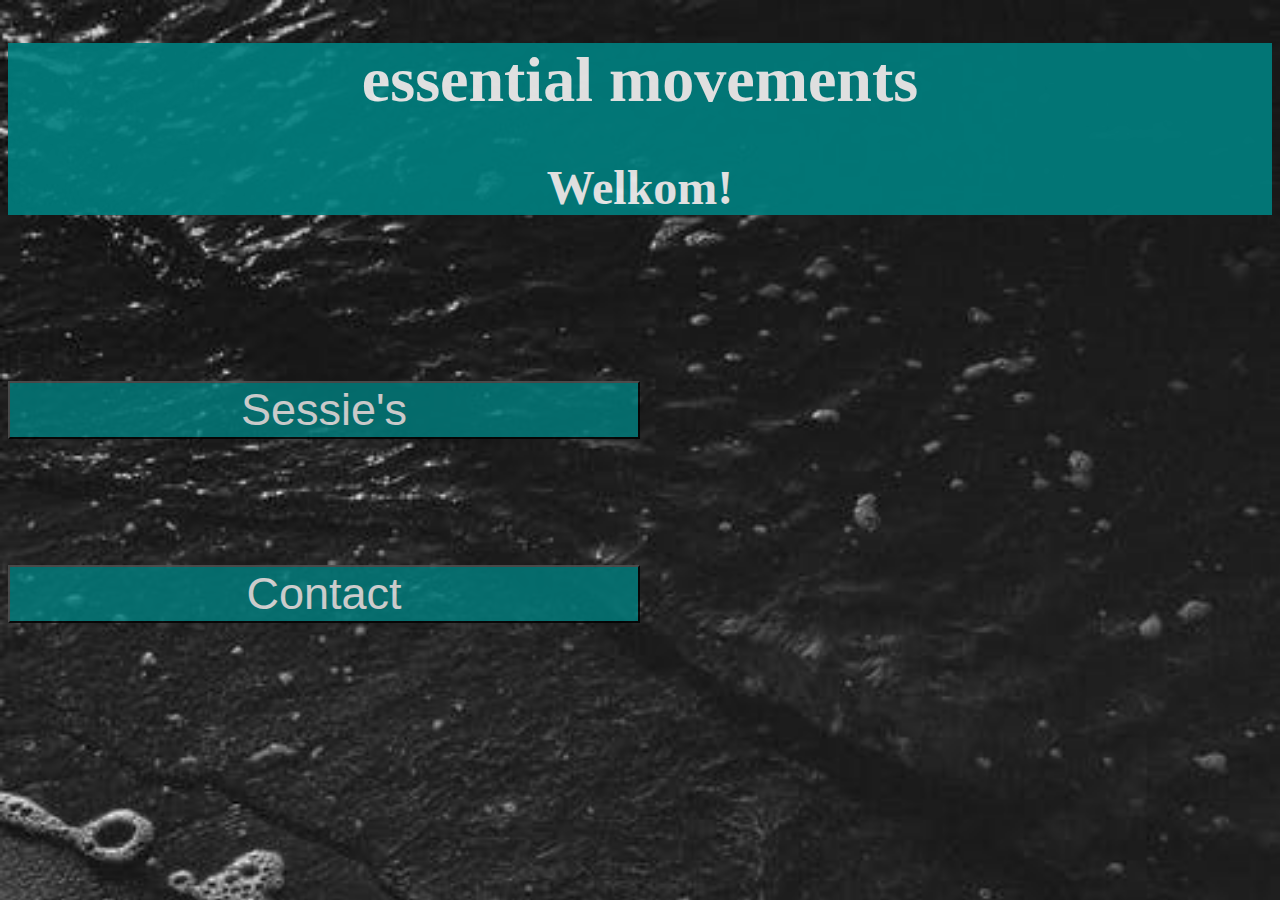
==== Media inn/index.html @ 0bc5a629 "work" ====
<!DOCTYPE html>
<html>

<head>
    <link rel='stylesheet' href='./css/style.css' />
    <title>essential movements</title>
    <style>
        body {
            background-image: url('./pictures/nature6.jpg');
            background-repeat: no-repeat;
            background-attachment: fixed;
            background-size: cover;
        }
    </style>
</head>

<body class='bodyIndex'>
    <div class='title'>
        <h1>essential movements</h1>
        <h2>Welkom!</h2>
    </div>
    <div>
        <a href='/html/indexSessie.html'><button class='buttonIndex'>Sessie's</button></a>
        <a href='/html/contact.html'><button class='buttonIndex'>Contact</button></a>
    </div>
</body>

</html>
---- Media inn/css/style.css ----
body {
    background-image: url('//pictures/nature6.jpg');
    background-repeat: repeat;
    background-attachment: fixed;
    background-size: cover;
}
.nature4{
    height: 80%;
    width: auto;
}
h1 {
    font-size: 4em;
    text-align: center;
    font-weight: bold;
    color: whitesmoke;
}

p{
    font-size: 3em;
    font-weight: bold;
    color: whitesmoke;
    text-align: center;
    margin: 40px,30px;
}

.buttonSessie{
    background-color: teal;
    color: whitesmoke;
    border-color: black;
    opacity: 0.8;
    font-size: 45px;
    text-align: center;
    padding: 0%,10%;
    margin-top: 10%;
    height: 10%;
    width: 50%;
}

.divButtonSessie{
    text-align: center;
}
.buttonHome{
    background-color: teal;
    color: whitesmoke;
    font-size: 26px;
}

.buttonIndex {
    background-color: teal;
    text-align: center;
    font-size: 45px;
    opacity: 0.8;
    padding: 0%,10%;
    margin-top: 10%;
    height: 50%;
    width: 50%;
    color: whitesmoke;
    border-color: black;
}

.fixedHome{
    position: fixed;
}
.center{
      text-align: center;
  }

h2{
    font-size: 3em;
    text-align: center;
    font-weight: bold;
    color: whitesmoke;
}

hr{
    margin-bottom: 50px;
}

.Home{
    padding-left: 50px;
}

.title {
    background-color: teal;
    opacity: 0.9;
    
}

.list{
    font-size: 3em;
    color: whitesmoke;
}

.footer{
    color: teal;
    text-align: left;

}

.contact{
    font-size: 10px;
    color: whitesmoke;
    text-align: center;
}
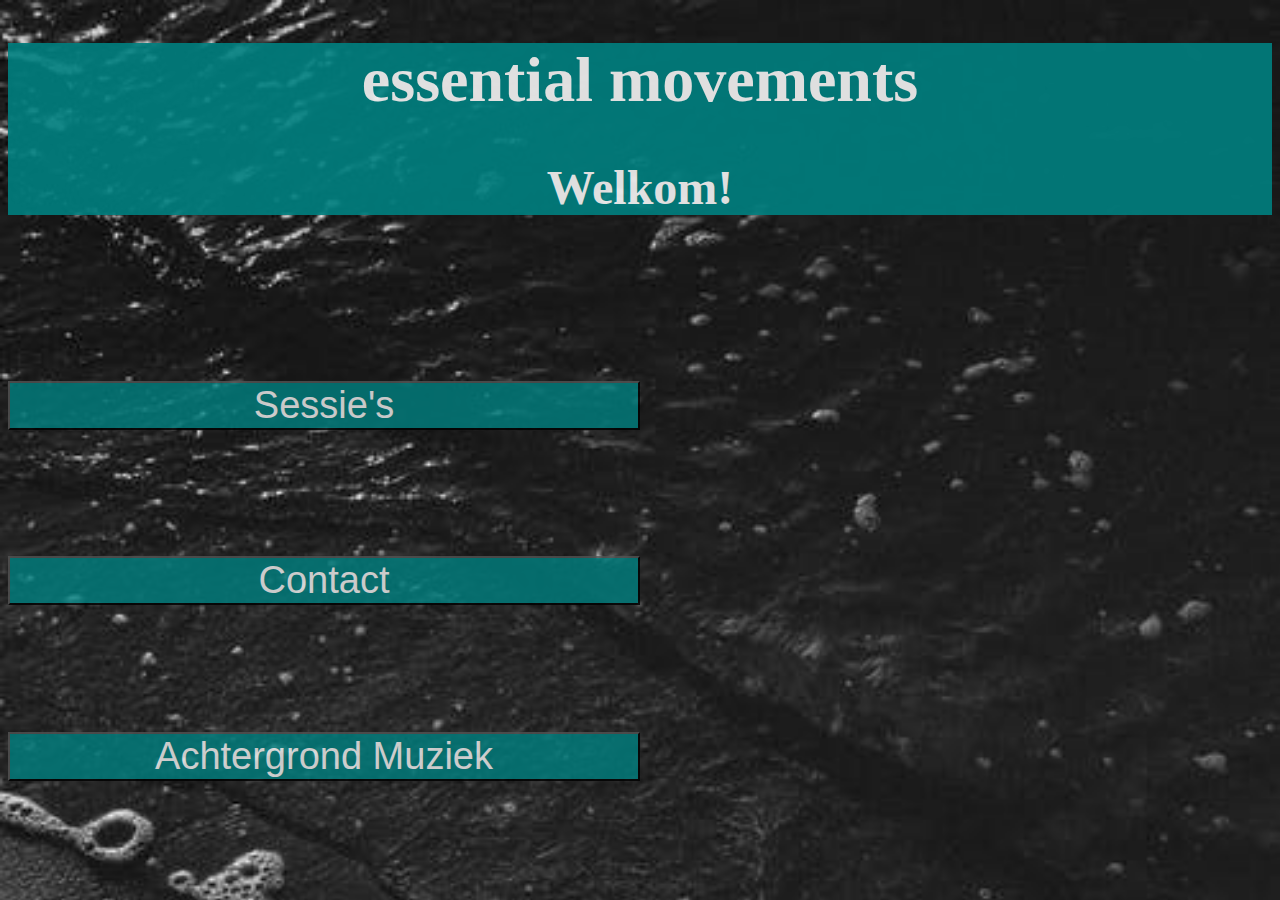
==== commit 34324a52: "1" ====
--- a/Media inn/index.html
+++ b/Media inn/index.html
@@ -20,8 +20,9 @@
         <h2>Welkom!</h2>
     </div>
     <div>
-        <a href='/html/indexSessie.html'><button class='buttonIndex'>Sessie's</button></a>
-        <a href='/html/contact.html'><button class='buttonIndex'>Contact</button></a>
+        <a href='./html/indexSessie.html'><button class='buttonIndex'>Sessie's</button></a>
+        <a href='./html/contact.html'><button class='buttonIndex'>Contact</button></a>
+        <a href='./html/achtergrondMuziek.html'><button class='buttonIndex'>Achtergrond Muziek</button></a>
     </div>
 </body>
 
--- a/Media inn/css/style.css
+++ b/Media inn/css/style.css
@@ -35,7 +35,9 @@
     height: 10%;
     width: 50%;
 }
-
+.buttonSessie:hover{
+    opacity: 0.6;
+}
 .divButtonSessie{
     text-align: center;
 }
@@ -44,11 +46,13 @@
     color: whitesmoke;
     font-size: 26px;
 }
-
+.buttonHome:hover{
+    opacity: 0.6;
+}
 .buttonIndex {
     background-color: teal;
     text-align: center;
-    font-size: 45px;
+    font-size: 38px;
     opacity: 0.8;
     padding: 0%,10%;
     margin-top: 10%;
@@ -56,6 +60,9 @@
     width: 50%;
     color: whitesmoke;
     border-color: black;
+}
+.buttonIndex:hover{
+    opacity: 0.6;
 }
 
 .fixedHome{
@@ -103,3 +110,9 @@
     text-align: center;
 }
 
+audio{
+    width: 80%;
+    margin-top: 30%;
+    margin-left: 10%;
+}
+
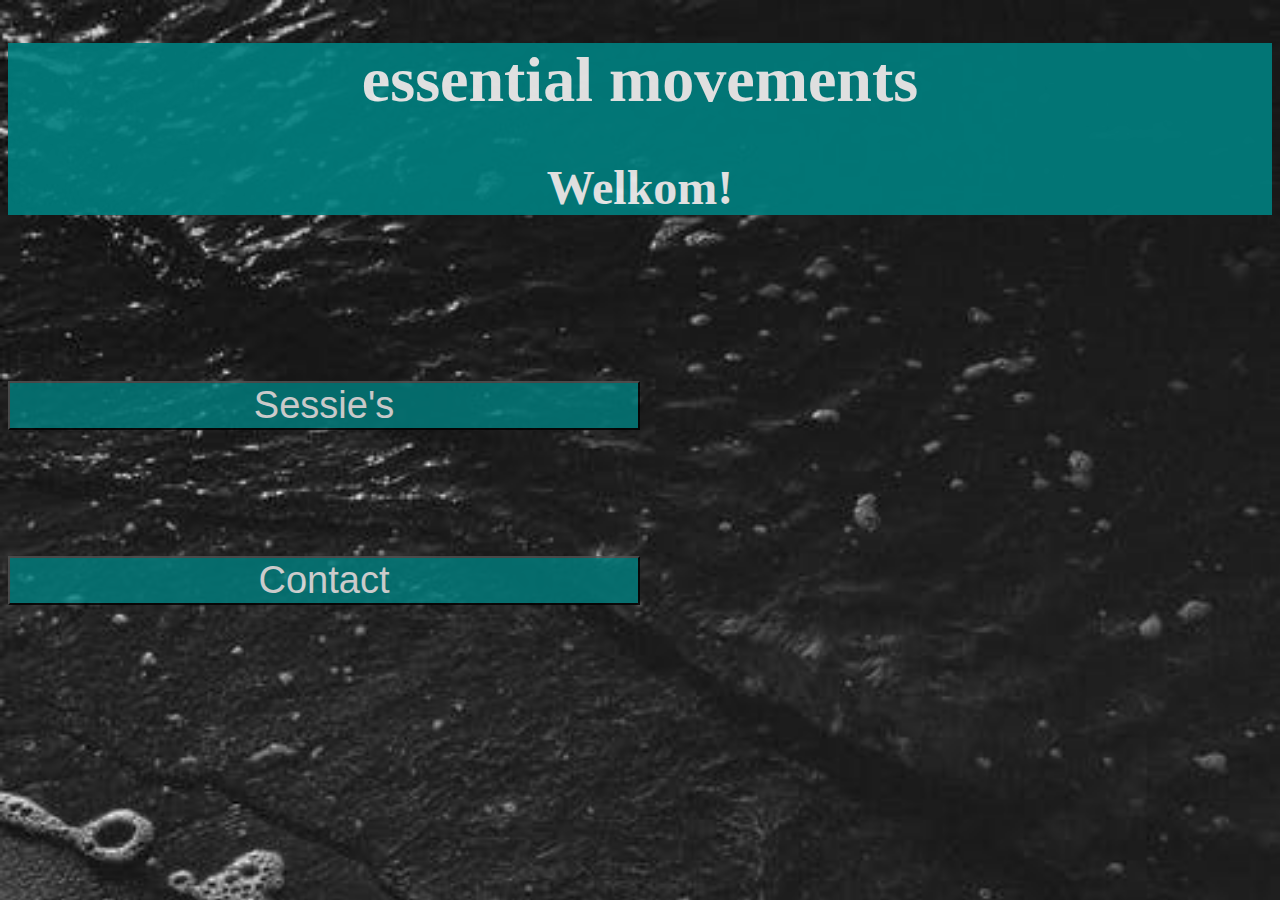
==== commit 30b6e79d: "sdf" ====
--- a/Media inn/index.html
+++ b/Media inn/index.html
@@ -22,7 +22,6 @@
     <div>
         <a href='./html/indexSessie.html'><button class='buttonIndex'>Sessie's</button></a>
         <a href='./html/contact.html'><button class='buttonIndex'>Contact</button></a>
-        <a href='./html/achtergrondMuziek.html'><button class='buttonIndex'>Achtergrond Muziek</button></a>
     </div>
 </body>
 
--- a/Media inn/css/style.css
+++ b/Media inn/css/style.css
@@ -112,7 +112,87 @@
 
 audio{
     width: 80%;
-    margin-top: 30%;
+    margin-top: 20%;
     margin-left: 10%;
 }
 
+    
+    .circle{
+        animation: pulse 12s infinite;
+        background-color: teal;
+        border-radius: 50%;
+        height:60px;
+        width: 60px;
+        margin-top: 150px;
+    }
+    
+    @keyframes pulse{
+    0%{
+    transform: scale(1);
+    box-shadow: 0 0 0 0px teal;
+    }
+
+    25%{
+        transform: scale(4);
+        box-shadow: 0 0 0 0px rgba(46,204,113,0);
+        }
+
+    50%{
+    transform: scale(4);
+    box-shadow: 0 0 0 0px rgba(46,204,113,0);
+    }
+
+    75%{
+        transform: scale(1);
+        box-shadow: 0 0 0 0px rgba(46,204,113,0);
+        }
+
+    100%{
+     transform: scale(1);   
+    }
+    
+    }
+    .dropbtn {
+        background-color: teal;
+        color: white;
+        padding: 16px;
+        font-size: 16px;
+        border: none;
+        cursor: pointer;
+      }
+      
+      .dropdown {
+        position: relative;
+        display: inline-block;
+      }
+      
+      .dropdown-content {
+        display: none;
+        position: absolute;
+        background-color: rgba(0,0,0,0) ;
+        min-width: 160px;
+        box-shadow: 0px 8px 16px 0px rgba(0,0,0,0.2);
+        z-index: 1;
+      }
+      
+      .dropdown-content button {
+        color: white;
+        font-size: 16px;
+        background-color: teal;
+        padding: 12px 16px;
+        text-decoration: none;
+        display: block;
+        width: 152px;
+      }
+      
+      .dropdown-content button:hover {
+          background-color: rgba(0,128,128,0.8)
+        }
+      
+      .dropdown:hover .dropdown-content {
+        display: block;
+      }
+      
+      .dropdown:hover .dropbtn {
+        background-color: teal;
+      }